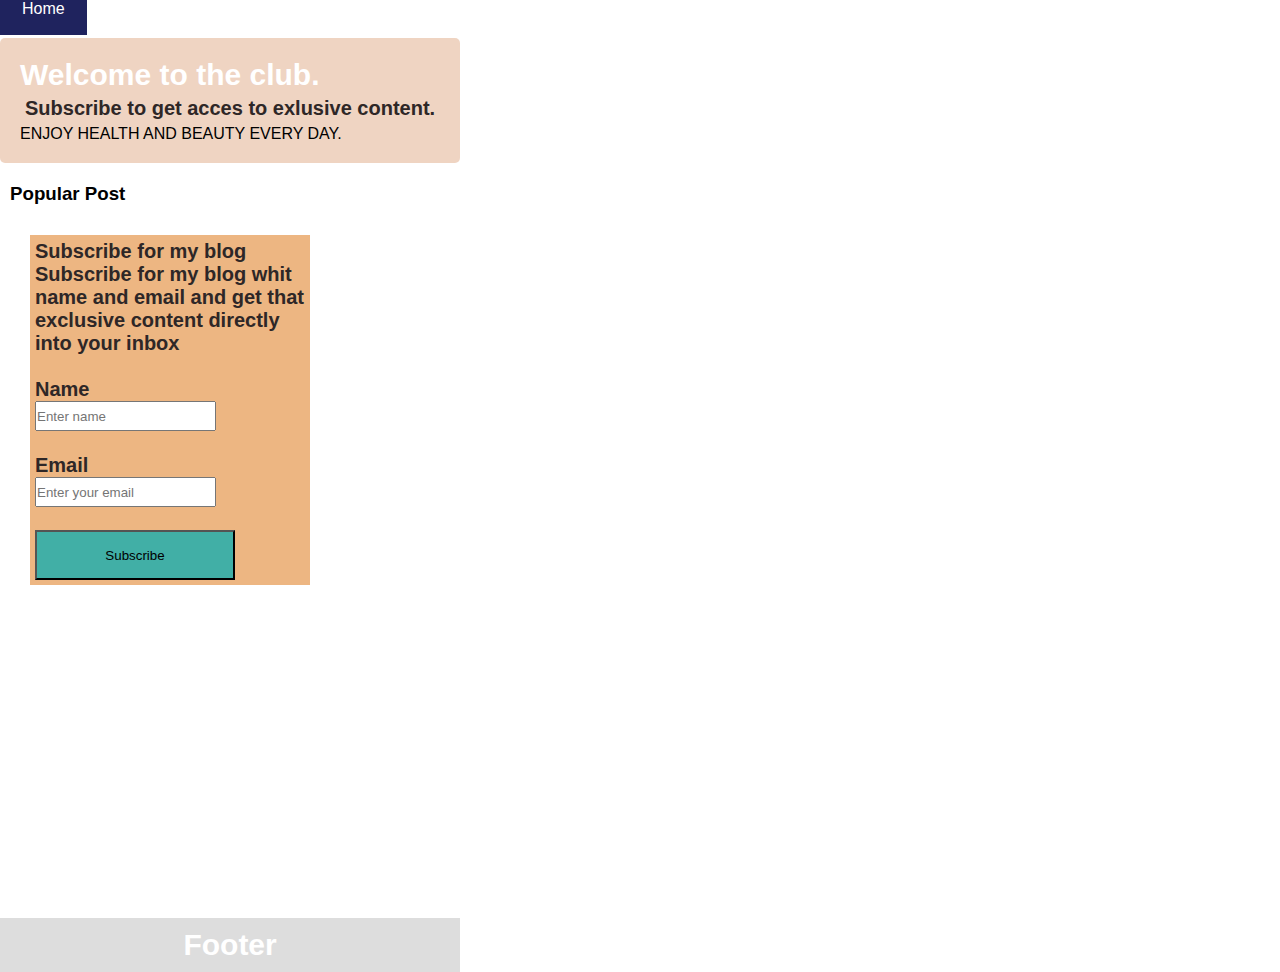
==== index.html @ 4c6a3685 "first comit" ====
<!DOCTYPE html>
<html lang="en">
<head>
  <meta charset="UTF-8">
  <meta http-equiv="X-UA-Compatible" content="IE=edge">
  <meta name="viewport" content="width=device-width, initial-scale=1.0">
  <link rel="stylesheet" href="style.css"><link>
  <title>Healthy Blog</title>
</head>
<body>


  <nav class="navbar">
    <a href="#">Home</a>
    <a href="#">About Me</a>
    <a href="#">Blog</a>
    <a href="#">Contact</a>
  </nav>
  <main>
  <header>
    <div class='header-box'>
     <h2>Welcome to the club.</h2>
      <h5>Subscribe to get acces to exlusive content.</h5>
        ENJOY HEALTH AND BEAUTY EVERY DAY.</p></div>
      </div>
  </header>
    <div class="card">
      <h3>Popular Post</h3>
      <div class="fakeimg">
        <form>
          <h5>Subscribe for my blog</p>
          <p>Subscribe for my blog whit name and email and get that exclusive content directly into your inbox</p>
          <br />
          <label for="input1">Name</label><br>
          <input required type="text" id="input1" placeholder="Enter name" />
          <br />
          <br />
          <label for="input2">Email</label><br>
          <input required type="email" id="input2" placeholder="Enter your email" />
          <br />
          <br />
          <button id='formbutton' type='submit'>Subscribe</button><br>
      </div><br>
      </div>
  </main>
      <div class="footer">
  <h2>Footer</h2>
</div>
  </body>
</html>
<!--<body>
   
      <div class='header-container'>
      <div class="navbar">
        <a href="#">Link</a>
        <a href="#">Link</a>
        <a href="#">Link</a>
        <a href="#">Link</a>
      </div>
  <figure>
   <img src="https://images.unsplash.com/photo-1502741224143-90386d7f8c82?ixlib=rb-1.2.1&ixid=MnwxMjA3fDB8MHxwaG90by1wYWdlfHx8fGVufDB8fHx8&auto=format&fit=crop&w=1169&q=80" alt="smutie">
  </figure>
    <div class='bottom-left'>
      <h1>Healthy blog</h1>
      <p>The best place for healthy life.</p>
    </div>
  </div>
 <div class='posts-box'>
  <div class='article-one-box'>
  <article>
    <h2>Four mistake we made whit diet plan</h2>
    <img src='https://images.pexels.com/photos/1580464/pexels-photo-1580464.jpeg?auto=compress&cs=tinysrgb&dpr=2&h=650&w=940' alt='girl in fruits and veg. background'></div>
    <p>Thinking about the problems that most people face when they want to lose weight motivates me to write this article, which will provide you with some of the most important guidelines to follow when following a certain diet plan, regardless of its type.Mistake number 1. Good choice, food quality, but too large portions. You have chosen to eat the healthiest foods such as vegetables, legumes and more. This all sounds great, but if you do not follow the portion norm despite your choice, it would not have an effect on weight loss, because healthy food can also be high in calories.</p>
      <button type='button'>Keep reading</button>
    </article>
  </div>
<article>
  <h2></h2>
  <div class='article-img'><img src='https://prioritycosmetics.files.wordpress.com/2021/12/cake-1093981-1.jpg?w=1024' alt='coconut cake'>
    <p>A few days until Christmas and I want to delight you with a Christmas sweet temptation but without sugar and without baking, easily and quickly and also useful. I like to prepare short and quick recipes that are not only very tasty but also useful for our health. Food is extremely important for how we look,if we are healthy and even how susceptible we are to disease.About a year ago I started my journey to a healthy lifestyle which was born from my desire to lead a more natural lifestyle. The first reason I started this blog was actually to be able to inspire others like me to change their lifestyle. I believe that when we  want something  and works for it, we achieves it. My journey in the world of nature began with my desire to produce my own cosmetics from scratch. Pure and real in which there is no intervention of modern chemical compounds. Thus was born the idea of own business.You can check all my products here After that, however, my interest did not stop there, but developed into something even more useful -healthy eating and lifestyle.</p>
    <button type='button'>Keep reading</button>
  </div>
  
  </article>

<article>
  <h2>Healthy cocoa candy</h2>
  <div class='article-img'><img src='https://prioritycosmetics.files.wordpress.com/2021/08/ec134d123c42999f469925192052fb87.0.jpg?w=1024'></div>
  <p>I love to eat dark chocolate, and this month I have the opportunity to celebrate 1 year since the creation of Priority cosmeticsI’m serving you a recipe for coconut dark chocolate that will amaze you how easy it is, you can spin it like this while preparing lunch 😍😀 and here’s a dessert.

    Cocoa is one of the richest natural sources of polyphenols and in this recipe we use natural cocoa. So much so that chocolate even surpasses acai berry, pomegranate, cranberries and cranberries in polyphenol content and antioxidant capacity.
    The tree that produces cocoa grows in tropical climates, and its seeds are finely ground and low in oil. Its beans are widely used and preferred, but in addition to them, cocoa peel and oil have been used since ancient times to treat various skin diseases, intestinal problems and various wounds.</p>
  <button type='button'>Keep reading</button>
</article>
</div>
<aside>
  <div class="card">
    <h3>Popular Post</h3>
    <div class="fakeimg">Image</div><br>
    <div class="fakeimg">Image</div><br>
    <div class="fakeimg">Image</div>
  </div>
  <div class="card">
    <h3>Follow Me</h3>
    <p>Some text..</p>
  </div>
<form>
  <p>Subscribe for my blog</p>
  <p>Subscribe for my blog whit name and email and get that exclusive content directly into your inbox</p>
  <br />
  <label for="input1">Name</label><br>
  <input required type="text" id="input1" placeholder="john smith" />
  <br />
  <br />
  <label for="input2">Email</label><br>
  <input required type="email" id="input2" placeholder="a@a.com" />
  <br />
  <br />
  <button id='formbutton' type='submit'>Send</button><br>
  </aside>
</main>
  <footer>

  </footer>
  </body>
</div>
</body>
</html>
---- style.css ----
* {
  box-sizing: border-box;
  margin: 0px;
  padding: 0px;
}

/* Style the body */
body {
  background-attachment: fixed;
  background-size: cover;
  background-repeat: no-repeat;
  background-image: url("https://images.unsplash.com/photo-1483918793747-5adbf82956c4?ixlib=rb-1.2.1&ixid=MnwxMjA3fDB8MHxzZWFyY2h8MjUwfHxoZWFsdGh5fGVufDB8fDB8fA%3D%3D&auto=format&fit=crop&w=500&q=60");
  margin: 0;
  display: inline-block;
  font-family: Arial, Helvetica, sans-serif;
}
body,
html {
  height: 80vh;
}
.card h2 {
  color: white;
  font-weight: bold;
  font-size: 2rem;
}

main {
  min-height: 100vh;
  margin-bottom: -20px;
}

/*header*/
/*navbar*/

main.navbar {
  background-color: rgb(65, 175, 166);
  display: flex;
  justify-content: center;
  padding-right: 40px;
  height: 60px;
}

/* Style the navigation bar links */
.navbar a {
  color: white;
  font-size: 16px;
  padding: 18px 22px;
  text-decoration: none;
  text-align: center;
  font-family: "Montserrat", sans-serif;
}

/* Change color on hover */
.navbar a:hover {
  background-color: rgb(31, 35, 94);
  color: rgb(255, 255, 255);
}
header div {
  border-radius: 5px;
  padding: 20px;
  margin: 20px auto;
  background-color: rgba(214, 147, 102, 0.4);
}
h2 {
  color: white;
  font-size: 30px;
}
h5 {
  color: rgb(46, 39, 39);
  font-size: 20px;
  margin: 5px;
}
.fakeimg img {
  width: 290px;
  height: auto;
  margin-right: 10px;
}

.bottom-left {
  position: absolute;
  bottom: 50px;
  left: 50px;
  padding: 20px;
  background-color: rgba(214, 147, 102, 0.4);
}

h1 {
  font-size: 60px;
  margin: 0px;
}
.title p {
  font-size: 20px;
  margin-top: 6px;
  margin-bottom: 0px;
  font-weight: 600;
}
/*posts*/
.first-img img {
  height: auto;
  width: auto;
  margin: 10px auto;
}
/*.leftcolumn {
  float: left;
  width: 75%;
  margin: 30px;
}

/* Right column 
.rightcolumn {
  float: left;
  width: 25%;
  padding-left: 20px;
}

/* Fake image */
.fakeimg {
  width: 300px;
  padding: 10px;
  margin: 20px 10px;
}

/* Add a card effect for articles */
.card {
  padding: 10px auto;
  margin: 10px 10px;
}
.first-img img {
  position: relative;
}
.first-img p {
  position: absolute;
}
form {
  display: flex;
  flex-direction: column;
  background-color: rgba(231, 159, 91, 0.76);
}
form input {
  height: 30px;
}
#formbutton {
  width: 200px;
  height: 50px;
  background-color: rgb(65, 175, 166);
}

/* Clear floats after the columns */

/* Footer */
.footer {
  padding: 10px;
  text-align: center;
  background: #ddd;
}

/* Responsive layout - when the screen is less than 800px wide, make the two columns stack on top of each other instead of next to each other */
@media screen and (max-width: 800px) {
  .leftcolumn,
  .rightcolumn {
    width: 100%;
    padding: 0;
  }
}
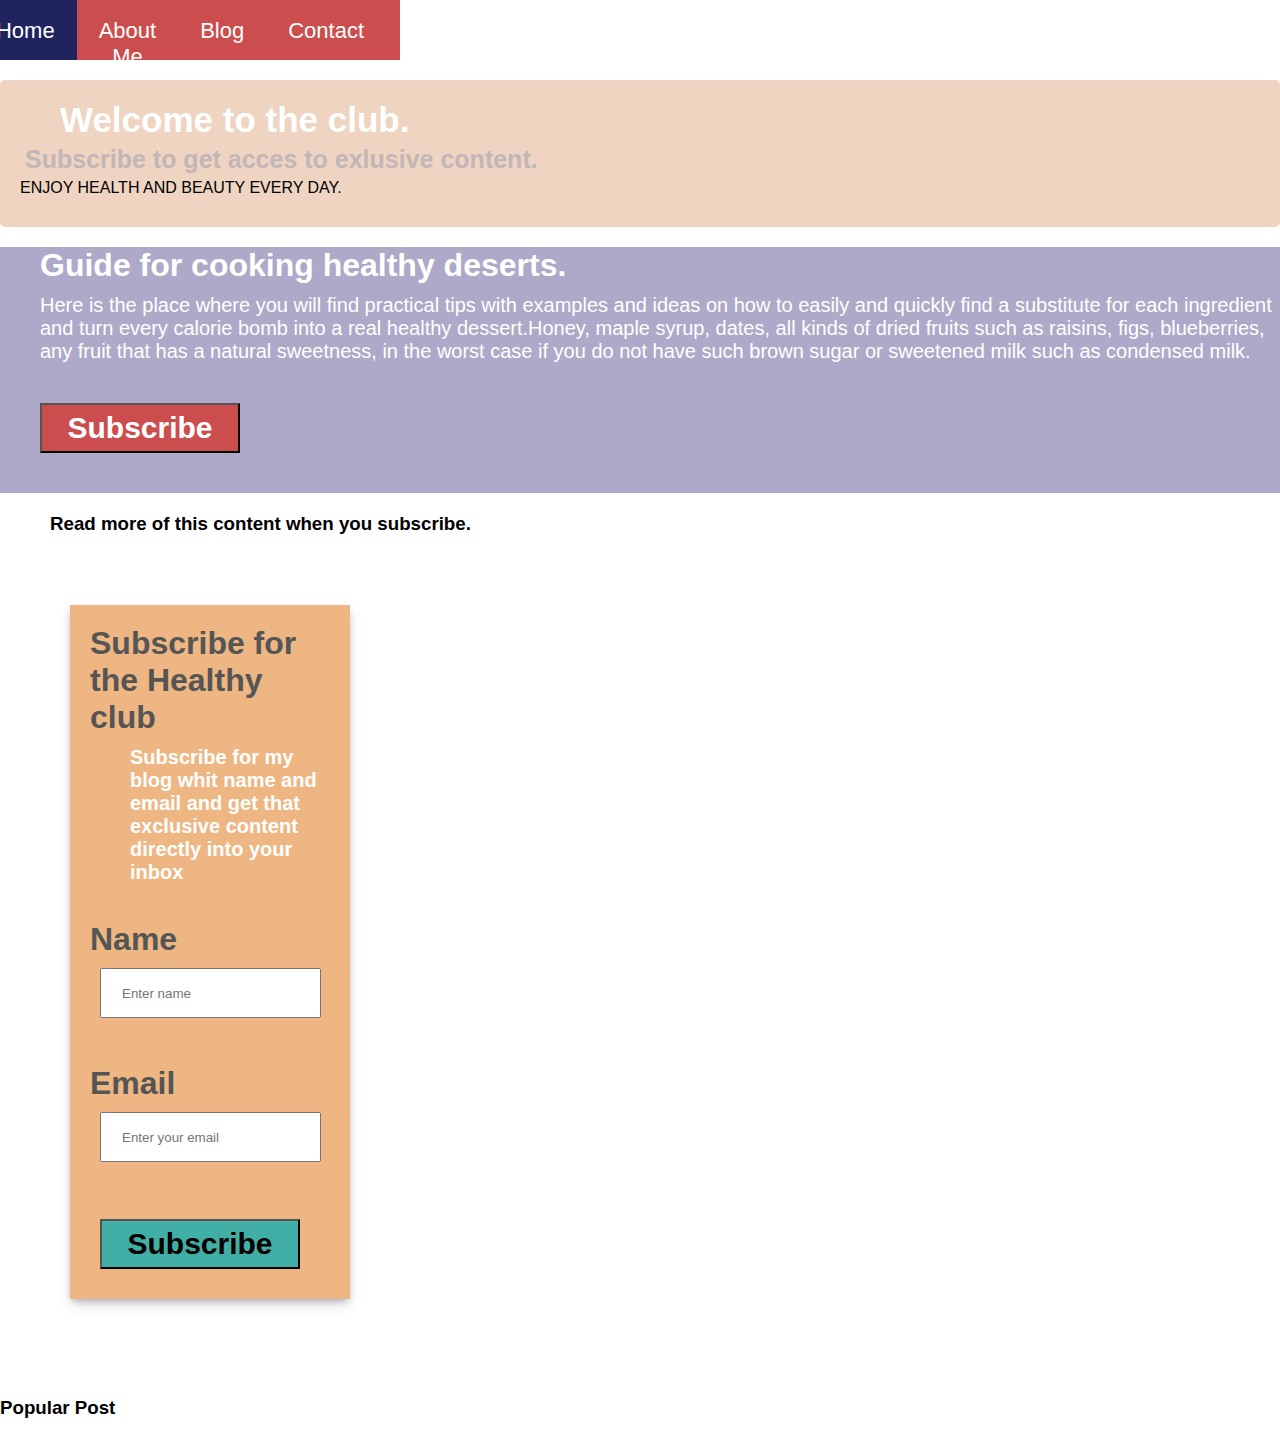
==== commit 52a61c3b: "first" ====
--- a/index.html
+++ b/index.html
@@ -16,7 +16,7 @@
     <a href="#">Blog</a>
     <a href="#">Contact</a>
   </nav>
-  <main>
+ 
   <header>
     <div class='header-box'>
      <h2>Welcome to the club.</h2>
@@ -24,11 +24,19 @@
         ENJOY HEALTH AND BEAUTY EVERY DAY.</p></div>
       </div>
   </header>
+  <main>
+  <div class='article-one-box'>
+    <article>
+      <h2>Guide for cooking healthy deserts.</h2>
+      <p>Here is the place where you will find practical tips with examples and ideas on how to easily and quickly find a substitute for each ingredient and turn every calorie bomb into a real healthy dessert.Honey, maple syrup, dates, all kinds of dried fruits such as raisins, figs, blueberries, any fruit that has a natural sweetness, in the worst case if you do not have such brown sugar or sweetened milk such as condensed milk.</p>
+        <button type='button'>Subscribe</button>
+      </article>
+    </div>
     <div class="card">
-      <h3>Popular Post</h3>
+      <h3>Read more  of this content when you subscribe.</h3>
       <div class="fakeimg">
         <form>
-          <h5>Subscribe for my blog</p>
+          <h5>Subscribe for the Healthy club</p>
           <p>Subscribe for my blog whit name and email and get that exclusive content directly into your inbox</p>
           <br />
           <label for="input1">Name</label><br>
@@ -42,87 +50,16 @@
           <button id='formbutton' type='submit'>Subscribe</button><br>
       </div><br>
       </div>
-  </main>
-      <div class="footer">
-  <h2>Footer</h2>
-</div>
+    
+        <div class="rightcolumn">
+          <h3>Popular Post</h3>
+          <div></div><br>
+          <div></div><br>
+          <div></div>
+        </div>
+      </main>
+      <p2> </p>
+  
+    
   </body>
 </html>
-<!--<body>
-   
-      <div class='header-container'>
-      <div class="navbar">
-        <a href="#">Link</a>
-        <a href="#">Link</a>
-        <a href="#">Link</a>
-        <a href="#">Link</a>
-      </div>
-  <figure>
-   <img src="https://images.unsplash.com/photo-1502741224143-90386d7f8c82?ixlib=rb-1.2.1&ixid=MnwxMjA3fDB8MHxwaG90by1wYWdlfHx8fGVufDB8fHx8&auto=format&fit=crop&w=1169&q=80" alt="smutie">
-  </figure>
-    <div class='bottom-left'>
-      <h1>Healthy blog</h1>
-      <p>The best place for healthy life.</p>
-    </div>
-  </div>
- <div class='posts-box'>
-  <div class='article-one-box'>
-  <article>
-    <h2>Four mistake we made whit diet plan</h2>
-    <img src='https://images.pexels.com/photos/1580464/pexels-photo-1580464.jpeg?auto=compress&cs=tinysrgb&dpr=2&h=650&w=940' alt='girl in fruits and veg. background'></div>
-    <p>Thinking about the problems that most people face when they want to lose weight motivates me to write this article, which will provide you with some of the most important guidelines to follow when following a certain diet plan, regardless of its type.Mistake number 1. Good choice, food quality, but too large portions. You have chosen to eat the healthiest foods such as vegetables, legumes and more. This all sounds great, but if you do not follow the portion norm despite your choice, it would not have an effect on weight loss, because healthy food can also be high in calories.</p>
-      <button type='button'>Keep reading</button>
-    </article>
-  </div>
-<article>
-  <h2></h2>
-  <div class='article-img'><img src='https://prioritycosmetics.files.wordpress.com/2021/12/cake-1093981-1.jpg?w=1024' alt='coconut cake'>
-    <p>A few days until Christmas and I want to delight you with a Christmas sweet temptation but without sugar and without baking, easily and quickly and also useful. I like to prepare short and quick recipes that are not only very tasty but also useful for our health. Food is extremely important for how we look,if we are healthy and even how susceptible we are to disease.About a year ago I started my journey to a healthy lifestyle which was born from my desire to lead a more natural lifestyle. The first reason I started this blog was actually to be able to inspire others like me to change their lifestyle. I believe that when we  want something  and works for it, we achieves it. My journey in the world of nature began with my desire to produce my own cosmetics from scratch. Pure and real in which there is no intervention of modern chemical compounds. Thus was born the idea of own business.You can check all my products here After that, however, my interest did not stop there, but developed into something even more useful -healthy eating and lifestyle.</p>
-    <button type='button'>Keep reading</button>
-  </div>
-  
-  </article>
-
-<article>
-  <h2>Healthy cocoa candy</h2>
-  <div class='article-img'><img src='https://prioritycosmetics.files.wordpress.com/2021/08/ec134d123c42999f469925192052fb87.0.jpg?w=1024'></div>
-  <p>I love to eat dark chocolate, and this month I have the opportunity to celebrate 1 year since the creation of Priority cosmeticsI’m serving you a recipe for coconut dark chocolate that will amaze you how easy it is, you can spin it like this while preparing lunch 😍😀 and here’s a dessert.
-
-    Cocoa is one of the richest natural sources of polyphenols and in this recipe we use natural cocoa. So much so that chocolate even surpasses acai berry, pomegranate, cranberries and cranberries in polyphenol content and antioxidant capacity.
-    The tree that produces cocoa grows in tropical climates, and its seeds are finely ground and low in oil. Its beans are widely used and preferred, but in addition to them, cocoa peel and oil have been used since ancient times to treat various skin diseases, intestinal problems and various wounds.</p>
-  <button type='button'>Keep reading</button>
-</article>
-</div>
-<aside>
-  <div class="card">
-    <h3>Popular Post</h3>
-    <div class="fakeimg">Image</div><br>
-    <div class="fakeimg">Image</div><br>
-    <div class="fakeimg">Image</div>
-  </div>
-  <div class="card">
-    <h3>Follow Me</h3>
-    <p>Some text..</p>
-  </div>
-<form>
-  <p>Subscribe for my blog</p>
-  <p>Subscribe for my blog whit name and email and get that exclusive content directly into your inbox</p>
-  <br />
-  <label for="input1">Name</label><br>
-  <input required type="text" id="input1" placeholder="john smith" />
-  <br />
-  <br />
-  <label for="input2">Email</label><br>
-  <input required type="email" id="input2" placeholder="a@a.com" />
-  <br />
-  <br />
-  <button id='formbutton' type='submit'>Send</button><br>
-  </aside>
-</main>
-  <footer>
-
-  </footer>
-  </body>
-</div>
-</body>
-</html>--- a/style.css
+++ b/style.css
@@ -9,7 +9,7 @@
   background-attachment: fixed;
   background-size: cover;
   background-repeat: no-repeat;
-  background-image: url("https://images.unsplash.com/photo-1483918793747-5adbf82956c4?ixlib=rb-1.2.1&ixid=MnwxMjA3fDB8MHxzZWFyY2h8MjUwfHxoZWFsdGh5fGVufDB8fDB8fA%3D%3D&auto=format&fit=crop&w=500&q=60");
+  background-image: url("https://images.unsplash.com/photo-1547714695-bed5d1fef848?ixlib=rb-1.2.1&ixid=MnwxMjA3fDB8MHxzZWFyY2h8ODd8fGhlYWx0aHklMjBmb29kfGVufDB8fDB8fA%3D%3D&auto=format&fit=crop&w=500&q=60");
   margin: 0;
   display: inline-block;
   font-family: Arial, Helvetica, sans-serif;
@@ -18,7 +18,7 @@
 html {
   height: 80vh;
 }
-.card h2 {
+.article-one-box h2 {
   color: white;
   font-weight: bold;
   font-size: 2rem;
@@ -32,18 +32,19 @@
 /*header*/
 /*navbar*/
 
-main.navbar {
-  background-color: rgb(65, 175, 166);
+.navbar {
+  background-color: rgb(204, 77, 77);
   display: flex;
   justify-content: center;
   padding-right: 40px;
   height: 60px;
+  width: 400px;
 }
 
 /* Style the navigation bar links */
 .navbar a {
   color: white;
-  font-size: 16px;
+  font-size: 22px;
   padding: 18px 22px;
   text-decoration: none;
   text-align: center;
@@ -63,17 +64,65 @@
 }
 h2 {
   color: white;
+  font-size: 35px;
+  margin-left: 40px;
+}
+.header-box h5 {
+  color: rgb(194, 182, 182);
+  font-size: 25px;
+  margin: 5px;
+  font-weight: bold;
+}
+.header-box p {
+  font-weight: bold;
+  font-size: large;
+  color: rgb(13, 13, 43);
+  margin-left: 40px;
+}
+.article-one-box button {
+  width: 200px;
+  height: 50px;
+  background-color: rgb(204, 77, 77);
+  margin: 40px;
   font-size: 30px;
-}
-h5 {
-  color: rgb(46, 39, 39);
-  font-size: 20px;
-  margin: 5px;
-}
-.fakeimg img {
-  width: 290px;
+  font-weight: bold;
+  color: white;
+}
+.article-one-box button:hover {
+  background-color: #555;
+  color: white;
+  font-weight: bold;
+  transform: scale(1.1);
+  font-size: 20px;
+}
+.article-one-box {
+  background-color: rgba(32, 19, 105, 0.363);
+}
+.fakeimg h5 {
+  font-weight: bold;
+  color: #555;
+  font-size: 2rem;
+  margin: 20px;
+}
+.card h3 {
+  margin-left: 40px;
+  margin-top: 20px;
+}
+p {
+  font-size: 20px;
+  color: white;
+  margin-left: 40px;
+  margin-top: 10px;
+}
+.article-one-box img {
+  align-items: center;
+  width: 90%;
   height: auto;
-  margin-right: 10px;
+  margin: 20px;
+  padding: 40px;
+}
+.fake-img p {
+  font-size: 20px;
 }
 
 .bottom-left {
@@ -132,19 +181,34 @@
   position: absolute;
 }
 form {
+  box-shadow: rgba(50, 50, 93, 0.25) 0px 6px 12px -2px,
+    rgba(0, 0, 0, 0.3) 0px 3px 7px -3px;
+  margin: 40px;
+  height: 50%;
+  width: 100%;
   display: flex;
   flex-direction: column;
   background-color: rgba(231, 159, 91, 0.76);
 }
 form input {
-  height: 30px;
+  width: 200px;
+  height: 50px;
+  width: auto;
+  padding: 20px;
+  margin: 10px;
 }
 #formbutton {
   width: 200px;
   height: 50px;
   background-color: rgb(65, 175, 166);
-}
-
+  margin: 10px;
+  font-size: 30px;
+  font-weight: bold;
+}
+.rightcolumn {
+  display: flex;
+  flex-direction: column;
+}
 /* Clear floats after the columns */
 
 /* Footer */
@@ -161,4 +225,11 @@
     width: 100%;
     padding: 0;
   }
-}
+  .Desktop {
+    display: contents;
+  }
+  .rightcolumn {
+    display: flex;
+    flex-direction: row;
+  }
+}
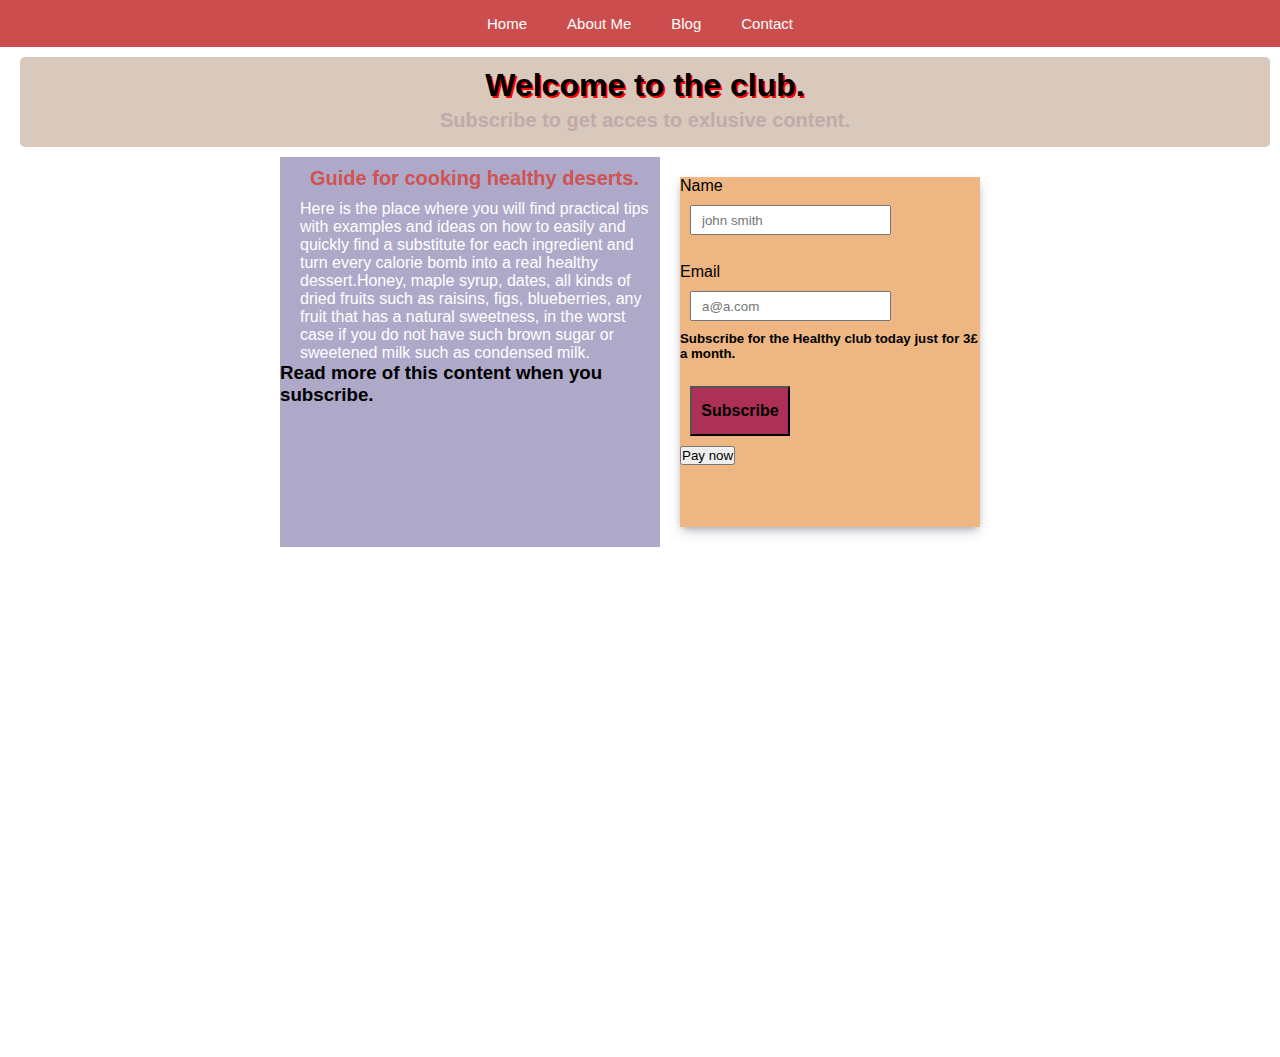
==== commit a30e7bd1: "styling finished" ====
--- a/index.html
+++ b/index.html
@@ -8,55 +8,54 @@
   <title>Healthy Blog</title>
 </head>
 <body>
-
-
+  <script src='project.js'>
+    
+  </script>
+  <header>
   <nav class="navbar">
     <a href="#">Home</a>
     <a href="#">About Me</a>
     <a href="#">Blog</a>
     <a href="#">Contact</a>
   </nav>
+</header>
  
-  <header>
     <div class='header-box'>
      <h2>Welcome to the club.</h2>
       <h5>Subscribe to get acces to exlusive content.</h5>
-        ENJOY HEALTH AND BEAUTY EVERY DAY.</p></div>
+     
       </div>
-  </header>
+  
   <main>
+    <div class='box'>
   <div class='article-one-box'>
     <article>
       <h2>Guide for cooking healthy deserts.</h2>
       <p>Here is the place where you will find practical tips with examples and ideas on how to easily and quickly find a substitute for each ingredient and turn every calorie bomb into a real healthy dessert.Honey, maple syrup, dates, all kinds of dried fruits such as raisins, figs, blueberries, any fruit that has a natural sweetness, in the worst case if you do not have such brown sugar or sweetened milk such as condensed milk.</p>
-        <button type='button'>Subscribe</button>
+      <h3>Read more  of this content when you subscribe.</h3>
+      </div>
+
+     
+        <form>
+          <div>
+      <label for="input1">Name</label><br>
+        <input required type="text" id="input1" placeholder="john smith" />
+        <br />
+        <br />
+        <div><label for="input2">Email</label><br>
+        <input required type="email" id="input2" placeholder="a@a.com" />
+        <h5>Subscribe for the Healthy club today just for 3£ a month.</p>
+        <br />
+        <button id='subscribe' type='button'>Subscribe</button>
+        <h3></h3>
+        <button id='Pay' type='button'>Pay now</button>
       </article>
     </div>
-    <div class="card">
-      <h3>Read more  of this content when you subscribe.</h3>
-      <div class="fakeimg">
-        <form>
-          <h5>Subscribe for the Healthy club</p>
-          <p>Subscribe for my blog whit name and email and get that exclusive content directly into your inbox</p>
-          <br />
-          <label for="input1">Name</label><br>
-          <input required type="text" id="input1" placeholder="Enter name" />
-          <br />
-          <br />
-          <label for="input2">Email</label><br>
-          <input required type="email" id="input2" placeholder="Enter your email" />
-          <br />
-          <br />
-          <button id='formbutton' type='submit'>Subscribe</button><br>
-      </div><br>
-      </div>
-    
-        <div class="rightcolumn">
-          <h3>Popular Post</h3>
-          <div></div><br>
-          <div></div><br>
-          <div></div>
-        </div>
+  </form>
+      <br />
+       </div>
+  
+    </div>
       </main>
       <p2> </p>
   
--- a/style.css
+++ b/style.css
@@ -9,17 +9,19 @@
   background-attachment: fixed;
   background-size: cover;
   background-repeat: no-repeat;
+
   background-image: url("https://images.unsplash.com/photo-1547714695-bed5d1fef848?ixlib=rb-1.2.1&ixid=MnwxMjA3fDB8MHxzZWFyY2h8ODd8fGhlYWx0aHklMjBmb29kfGVufDB8fDB8fA%3D%3D&auto=format&fit=crop&w=500&q=60");
   margin: 0;
   display: inline-block;
   font-family: Arial, Helvetica, sans-serif;
+  height: 50%;
 }
 body,
 html {
   height: 80vh;
 }
 .article-one-box h2 {
-  color: white;
+  color: rgb(207, 83, 83);
   font-weight: bold;
   font-size: 2rem;
 }
@@ -36,18 +38,15 @@
   background-color: rgb(204, 77, 77);
   display: flex;
   justify-content: center;
-  padding-right: 40px;
-  height: 60px;
-  width: 400px;
 }
 
 /* Style the navigation bar links */
 .navbar a {
   color: white;
-  font-size: 22px;
-  padding: 18px 22px;
+  font-size: 15px;
+  padding: 15px 20px;
   text-decoration: none;
-  text-align: center;
+  text-align: left;
   font-family: "Montserrat", sans-serif;
 }
 
@@ -56,99 +55,48 @@
   background-color: rgb(31, 35, 94);
   color: rgb(255, 255, 255);
 }
-header div {
+.header-box {
   border-radius: 5px;
-  padding: 20px;
-  margin: 20px auto;
-  background-color: rgba(214, 147, 102, 0.4);
+  padding: 10px;
+  margin: 10px;
+  margin-left: 20px;
+  background-color: rgba(161, 117, 87, 0.4);
 }
-h2 {
-  color: white;
-  font-size: 35px;
-  margin-left: 40px;
+.header-box h2 {
+  font-size: 2rem;
+  text-align: center;
+  text-shadow: 2px 2px #ff0000;
 }
 .header-box h5 {
-  color: rgb(194, 182, 182);
-  font-size: 25px;
+  color: rgb(194, 170, 170);
+  font-size: 20px;
   margin: 5px;
   font-weight: bold;
+  text-align: center;
 }
 .header-box p {
   font-weight: bold;
   font-size: large;
   color: rgb(13, 13, 43);
-  margin-left: 40px;
 }
-.article-one-box button {
-  width: 200px;
-  height: 50px;
-  background-color: rgb(204, 77, 77);
-  margin: 40px;
-  font-size: 30px;
-  font-weight: bold;
+.article-one-box h2 {
+  font-size: 20px;
+  margin-left: 20px;
+
+  padding: 10px;
+}
+.article-one-box p {
+  font-size: 16px;
   color: white;
-}
-.article-one-box button:hover {
-  background-color: #555;
-  color: white;
-  font-weight: bold;
-  transform: scale(1.1);
-  font-size: 20px;
+  margin-left: 20px;
 }
 .article-one-box {
+  height: fit-content;
+  height: auto;
+  width: 380px;
   background-color: rgba(32, 19, 105, 0.363);
 }
-.fakeimg h5 {
-  font-weight: bold;
-  color: #555;
-  font-size: 2rem;
-  margin: 20px;
-}
-.card h3 {
-  margin-left: 40px;
-  margin-top: 20px;
-}
-p {
-  font-size: 20px;
-  color: white;
-  margin-left: 40px;
-  margin-top: 10px;
-}
-.article-one-box img {
-  align-items: center;
-  width: 90%;
-  height: auto;
-  margin: 20px;
-  padding: 40px;
-}
-.fake-img p {
-  font-size: 20px;
-}
 
-.bottom-left {
-  position: absolute;
-  bottom: 50px;
-  left: 50px;
-  padding: 20px;
-  background-color: rgba(214, 147, 102, 0.4);
-}
-
-h1 {
-  font-size: 60px;
-  margin: 0px;
-}
-.title p {
-  font-size: 20px;
-  margin-top: 6px;
-  margin-bottom: 0px;
-  font-weight: 600;
-}
-/*posts*/
-.first-img img {
-  height: auto;
-  width: auto;
-  margin: 10px auto;
-}
 /*.leftcolumn {
   float: left;
   width: 75%;
@@ -162,53 +110,51 @@
   padding-left: 20px;
 }
 
-/* Fake image */
-.fakeimg {
-  width: 300px;
-  padding: 10px;
-  margin: 20px 10px;
-}
+
 
 /* Add a card effect for articles */
-.card {
-  padding: 10px auto;
-  margin: 10px 10px;
-}
-.first-img img {
-  position: relative;
-}
-.first-img p {
-  position: absolute;
-}
+
 form {
   box-shadow: rgba(50, 50, 93, 0.25) 0px 6px 12px -2px,
     rgba(0, 0, 0, 0.3) 0px 3px 7px -3px;
-  margin: 40px;
-  height: 50%;
-  width: 100%;
+  margin: 20px;
+  height: 350px;
+  width: 300px;
+  display: flex;
+  flex-direction: row;
+  background-color: rgba(231, 159, 91, 0.76);
+}
+#input1,
+#input2 {
+  width: 80px;
+  height: 30px;
+  width: auto;
+  padding: 10px;
+  margin: 10px;
+}
+.box {
   display: flex;
   flex-direction: column;
-  background-color: rgba(231, 159, 91, 0.76);
+  flex-wrap: wrap;
+  justify-content: center;
 }
-form input {
-  width: 200px;
+#subscribe {
+  width: 100px;
   height: 50px;
-  width: auto;
-  padding: 20px;
+  background-color: rgb(173, 48, 86);
   margin: 10px;
-}
-#formbutton {
-  width: 200px;
-  height: 50px;
-  background-color: rgb(65, 175, 166);
-  margin: 10px;
-  font-size: 30px;
+  font-size: 16px;
   font-weight: bold;
 }
-.rightcolumn {
-  display: flex;
-  flex-direction: column;
+#pay {
+  width: 100px;
+  height: 50px;
+  background-color: rgb(92, 59, 69);
+  margin: 10px;
+  font-size: 16px;
+  font-weight: bold;
 }
+
 /* Clear floats after the columns */
 
 /* Footer */
@@ -217,18 +163,33 @@
   text-align: center;
   background: #ddd;
 }
+body.Desktop-nav {
+  display: none;
+}
 
 /* Responsive layout - when the screen is less than 800px wide, make the two columns stack on top of each other instead of next to each other */
-@media screen and (max-width: 800px) {
-  .leftcolumn,
-  .rightcolumn {
-    width: 100%;
-    padding: 0;
+@media screen and (min-width: 768px) {
+  body.Mobile-nav {
+    display: none;
   }
-  .Desktop {
-    display: contents;
+  .navbar {
+    display: flex;
+    width: 100vw;
   }
-  .rightcolumn {
+  .box {
+    display: flex;
+    flex-direction: row;
+    flex-wrap: wrap;
+  }
+  main.article-one-box {
+    margin-right: 100px;
+  }
+}
+@media screen and(min-width: 900px) {
+  body img {
+    height: 100%;
+  }
+  .box {
     display: flex;
     flex-direction: row;
   }
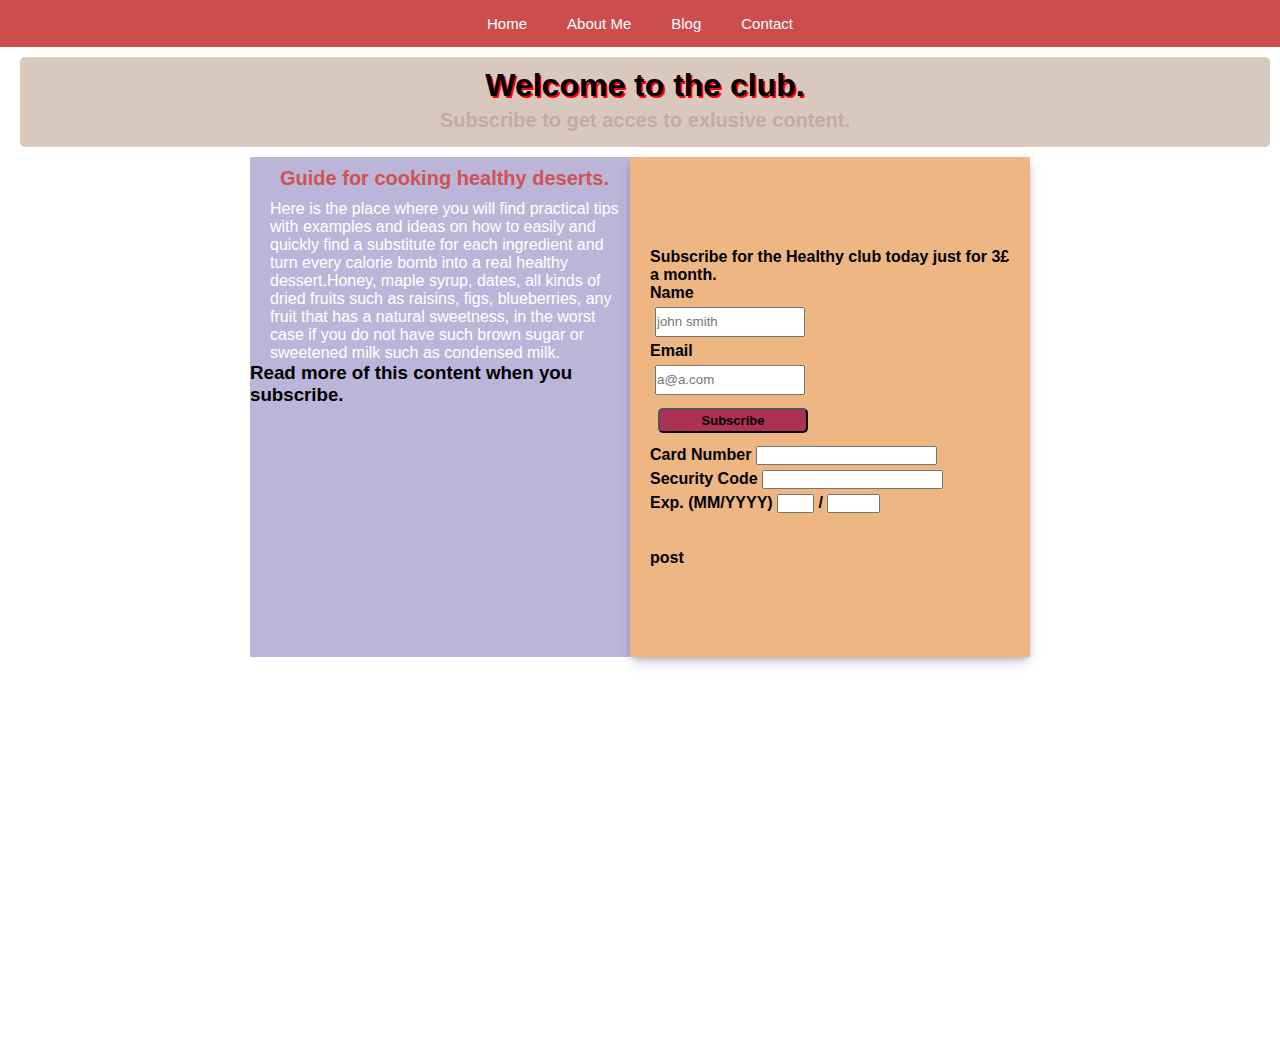
==== commit 3d1ef9f5: "checkout integration finished" ====
--- a/index.html
+++ b/index.html
@@ -36,19 +36,64 @@
       </div>
 
      
-        <form>
-          <div>
-      <label for="input1">Name</label><br>
-        <input required type="text" id="input1" placeholder="john smith" />
+        <form name='myform'>
+    <div>
+      <h5>Subscribe for the Healthy club today just for 3£ a month.</p>  
+        <label for="input1">Name</label><br>
+        <input type="text" id="input1" name='fname' placeholder="john smith" />
+        <br>
+        <label for="input2">Email</label><br>
+        <input type="email" id="input2"name='e-mail' placeholder="a@a.com" />
+        <br>
+      
+          <button type='button' onclick='validateForm()'>Subscribe</button>
+       
+        
         <br />
-        <br />
-        <div><label for="input2">Email</label><br>
-        <input required type="email" id="input2" placeholder="a@a.com" />
-        <h5>Subscribe for the Healthy club today just for 3£ a month.</p>
-        <br />
-        <button id='subscribe' type='button'>Subscribe</button>
-        <h3></h3>
-        <button id='Pay' type='button'>Pay now</button>
+        <div>
+          <label for="creditCard">Card Number</label>
+          <input type="text" name="creditCard" id="creditCard">
+        </div>
+       
+        <div>
+          <label for="cvv">Security Code</label>
+          <input type="text" name="cvv" id="cvv">
+        </div>
+        
+        <div>
+          <label for="Expiration">Exp. (MM/YYYY)</label>
+            <input type="text" name="exp-month" id="exp-month" size="2">
+            <span> / </span>
+            <input type="text" name="exp-year" id="exp-year" size="4">
+        </div>
+        <br>
+        <br>
+        
+      
+        <div id="paypal-button-container-P-66655252W38647500MITI6FQ"></div>
+        <script src="https://www.paypal.com/sdk/js?client-id=AQVkpnAlrdRXSR5Y3KdUMBmwk_Uocy6hBgBaQK8CE39AgMM5HiqEVkxLMRNxg7uhz_U-KE8Ov7t-YTqm&vault=true&intent=subscription" data-sdk-integration-source="button-factory"></script>
+        <script>
+          paypal.Buttons({
+              style: {
+                  shape: 'pill',
+                  color: 'black',
+                  layout: 'vertical',
+                  label: 'subscribe'
+              },
+              createSubscription: function(data, actions) {
+                return actions.subscription.create({
+                  /* Creates the subscription */
+                  plan_id: 'P-66655252W38647500MITI6FQ'
+                });
+              },
+              onApprove: function(data, actions) {
+                alert(data.subscriptionID); // You can add optional success message for the subscriber here
+              }
+          }).render('#paypal-button-container-P-66655252W38647500MITI6FQ'); // Renders the PayPal button
+        </script>
+        <div class='hiden'>
+          <p>post</p>
+        </div>
       </article>
     </div>
   </form>
--- a/style.css
+++ b/style.css
@@ -77,7 +77,7 @@
 .header-box p {
   font-weight: bold;
   font-size: large;
-  color: rgb(13, 13, 43);
+  color: rgb(235, 235, 241);
 }
 .article-one-box h2 {
   font-size: 20px;
@@ -94,7 +94,7 @@
   height: fit-content;
   height: auto;
   width: 380px;
-  background-color: rgba(32, 19, 105, 0.363);
+  background-color: rgba(68, 54, 151, 0.363);
 }
 
 /*.leftcolumn {
@@ -117,20 +117,25 @@
 form {
   box-shadow: rgba(50, 50, 93, 0.25) 0px 6px 12px -2px,
     rgba(0, 0, 0, 0.3) 0px 3px 7px -3px;
-  margin: 20px;
-  height: 350px;
-  width: 300px;
+
+  height: 500px;
+  width: 400px;
   display: flex;
   flex-direction: row;
+  justify-content: center;
+  align-items: center;
   background-color: rgba(231, 159, 91, 0.76);
+}
+form h5 {
+  font-size: 16px;
+  margin: 20px;
 }
 #input1,
 #input2 {
-  width: 80px;
+  width: 150px;
   height: 30px;
-  width: auto;
-  padding: 10px;
-  margin: 10px;
+
+  margin: 5px;
 }
 .box {
   display: flex;
@@ -138,21 +143,14 @@
   flex-wrap: wrap;
   justify-content: center;
 }
-#subscribe {
-  width: 100px;
-  height: 50px;
+button {
+  width: 150px;
+  height: 25px;
   background-color: rgb(173, 48, 86);
-  margin: 10px;
-  font-size: 16px;
-  font-weight: bold;
-}
-#pay {
-  width: 100px;
-  height: 50px;
-  background-color: rgb(92, 59, 69);
-  margin: 10px;
-  font-size: 16px;
-  font-weight: bold;
+  margin: 8px;
+  font-size: 13px;
+  font-weight: bold;
+  border-radius: 5px;
 }
 
 /* Clear floats after the columns */
@@ -166,6 +164,12 @@
 body.Desktop-nav {
   display: none;
 }
+#creditCard,
+#cvv,
+#exp-month,
+#exp-year {
+  margin-top: 5px;
+}
 
 /* Responsive layout - when the screen is less than 800px wide, make the two columns stack on top of each other instead of next to each other */
 @media screen and (min-width: 768px) {
@@ -184,6 +188,9 @@
   main.article-one-box {
     margin-right: 100px;
   }
+  .Buttons {
+    margin-left: 20px;
+  }
 }
 @media screen and(min-width: 900px) {
   body img {
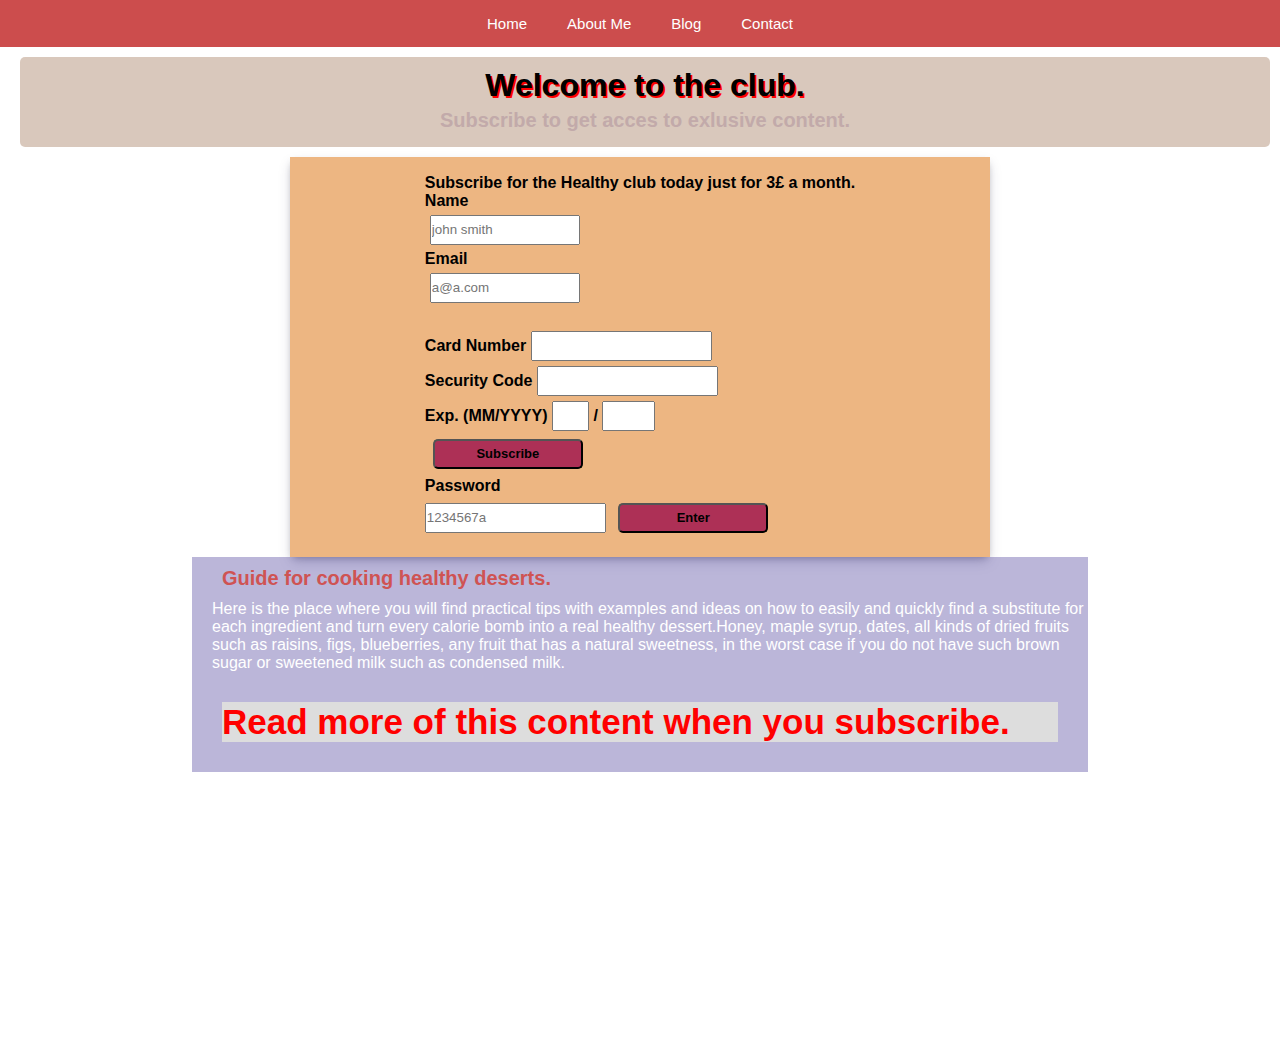
==== commit 8fd748a1: "Java Script code" ====
--- a/index.html
+++ b/index.html
@@ -33,7 +33,12 @@
       <h2>Guide for cooking healthy deserts.</h2>
       <p>Here is the place where you will find practical tips with examples and ideas on how to easily and quickly find a substitute for each ingredient and turn every calorie bomb into a real healthy dessert.Honey, maple syrup, dates, all kinds of dried fruits such as raisins, figs, blueberries, any fruit that has a natural sweetness, in the worst case if you do not have such brown sugar or sweetened milk such as condensed milk.</p>
       <h3>Read more  of this content when you subscribe.</h3>
+      <div id='hiden'>
+        
       </div>
+      <div id='post'></div>
+    </div>
+
 
      
         <form name='myform'>
@@ -45,10 +50,6 @@
         <label for="input2">Email</label><br>
         <input type="email" id="input2"name='e-mail' placeholder="a@a.com" />
         <br>
-      
-          <button type='button' onclick='validateForm()'>Subscribe</button>
-       
-        
         <br />
         <div>
           <label for="creditCard">Card Number</label>
@@ -65,44 +66,22 @@
             <input type="text" name="exp-month" id="exp-month" size="2">
             <span> / </span>
             <input type="text" name="exp-year" id="exp-year" size="4">
-        </div>
-        <br>
-        <br>
+            <br>
+          <button type='button' onclick='validateForm()'>Subscribe</button>
+          <br>
         
-      
-        <div id="paypal-button-container-P-66655252W38647500MITI6FQ"></div>
-        <script src="https://www.paypal.com/sdk/js?client-id=AQVkpnAlrdRXSR5Y3KdUMBmwk_Uocy6hBgBaQK8CE39AgMM5HiqEVkxLMRNxg7uhz_U-KE8Ov7t-YTqm&vault=true&intent=subscription" data-sdk-integration-source="button-factory"></script>
-        <script>
-          paypal.Buttons({
-              style: {
-                  shape: 'pill',
-                  color: 'black',
-                  layout: 'vertical',
-                  label: 'subscribe'
-              },
-              createSubscription: function(data, actions) {
-                return actions.subscription.create({
-                  /* Creates the subscription */
-                  plan_id: 'P-66655252W38647500MITI6FQ'
-                });
-              },
-              onApprove: function(data, actions) {
-                alert(data.subscriptionID); // You can add optional success message for the subscriber here
-              }
-          }).render('#paypal-button-container-P-66655252W38647500MITI6FQ'); // Renders the PayPal button
-        </script>
-        <div class='hiden'>
-          <p>post</p>
-        </div>
-      </article>
+        
+            <label for="input3">Password</label><br>
+            <input type="text" id="input3"name='pass' placeholder="1234567a" />
+            <button id='enter' type='button' onclick='funcValidateConfirm()'>Enter</button>
+            <br>
+          </div>
+        </form>
+       
+    
     </div>
-  </form>
-      <br />
-       </div>
-  
-    </div>
-      </main>
-      <p2> </p>
+ 
+   
   
     
   </body>
--- a/style.css
+++ b/style.css
@@ -91,10 +91,18 @@
   margin-left: 20px;
 }
 .article-one-box {
+  display: block;
   height: fit-content;
   height: auto;
-  width: 380px;
+
+  width: 70vw;
   background-color: rgba(68, 54, 151, 0.363);
+}
+h3 {
+  font-size: 35px;
+  color: red;
+  background-color: #ddd;
+  margin: 30px;
 }
 
 /*.leftcolumn {
@@ -118,10 +126,10 @@
   box-shadow: rgba(50, 50, 93, 0.25) 0px 6px 12px -2px,
     rgba(0, 0, 0, 0.3) 0px 3px 7px -3px;
 
-  height: 500px;
-  width: 400px;
+  height: 400px;
+  width: 700px;
   display: flex;
-  flex-direction: row;
+  flex-direction: column;
   justify-content: center;
   align-items: center;
   background-color: rgba(231, 159, 91, 0.76);
@@ -145,7 +153,7 @@
 }
 button {
   width: 150px;
-  height: 25px;
+  height: 30px;
   background-color: rgb(173, 48, 86);
   margin: 8px;
   font-size: 13px;
@@ -167,8 +175,14 @@
 #creditCard,
 #cvv,
 #exp-month,
-#exp-year {
+#exp-year,
+#input3 {
   margin-top: 5px;
+  height: 30px;
+}
+form #login {
+  height: 200px;
+  width: 100px;
 }
 
 /* Responsive layout - when the screen is less than 800px wide, make the two columns stack on top of each other instead of next to each other */
@@ -182,14 +196,22 @@
   }
   .box {
     display: flex;
-    flex-direction: row;
-    flex-wrap: wrap;
+    flex-direction: column-reverse;
+    align-items: center;
   }
   main.article-one-box {
     margin-right: 100px;
   }
   .Buttons {
     margin-left: 20px;
+  }
+  #hiden {
+    display: block;
+  }
+  #hiden img {
+    width: 400px;
+    height: 300px;
+    margin: 20px;
   }
 }
 @media screen and(min-width: 900px) {
@@ -200,4 +222,10 @@
     display: flex;
     flex-direction: row;
   }
-}
+  .box {
+    display: flex;
+    flex-direction: row;
+    width: 200px;
+    height: 300px;
+  }
+}
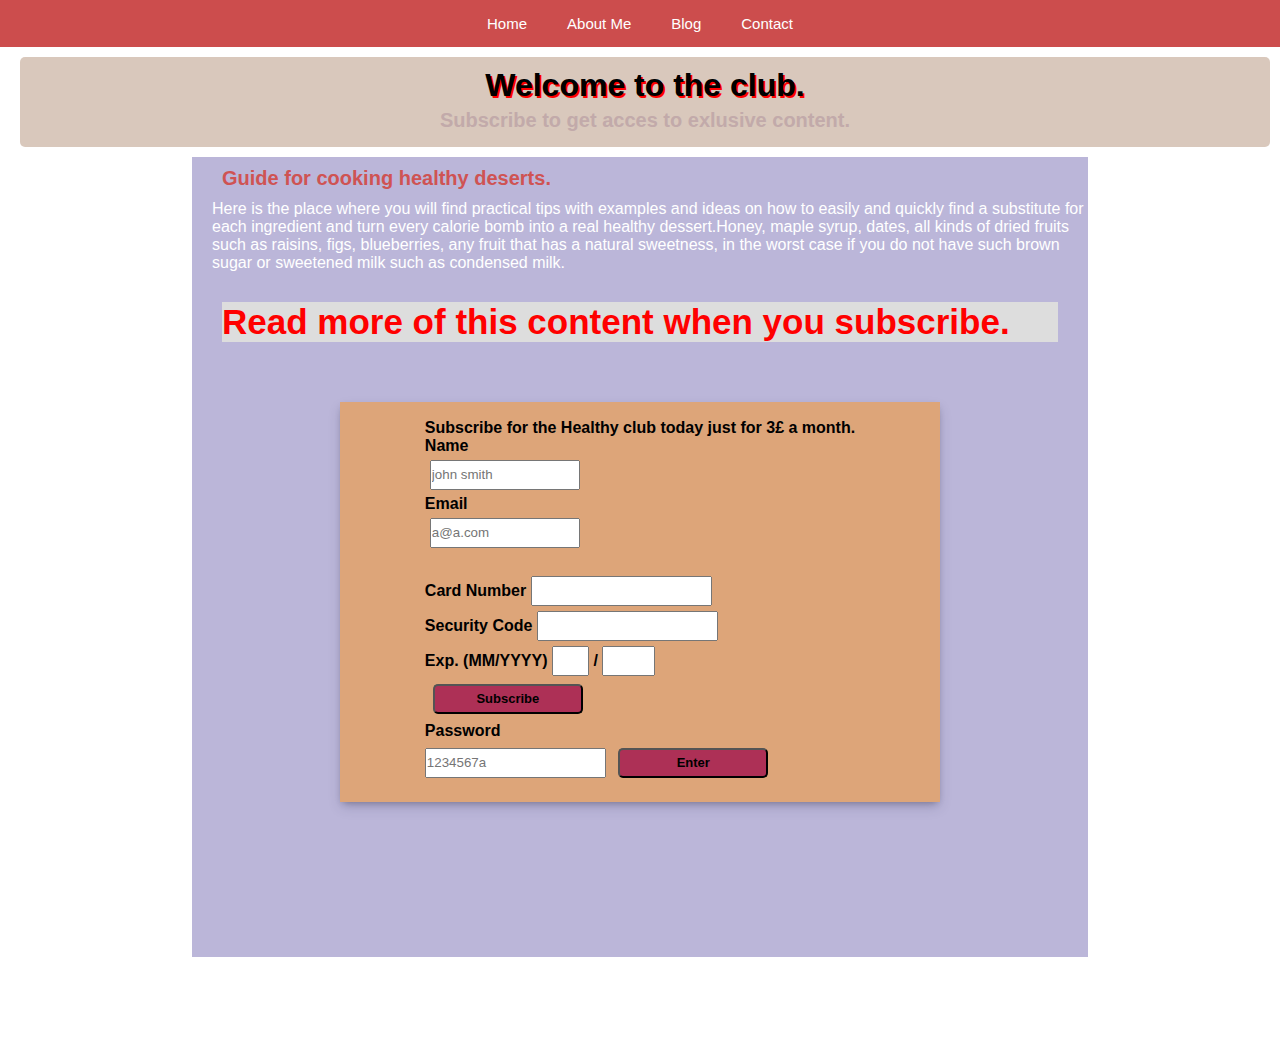
==== commit b8bdb260: "project finished needs little bit more.." ====
--- a/index.html
+++ b/index.html
@@ -33,12 +33,11 @@
       <h2>Guide for cooking healthy deserts.</h2>
       <p>Here is the place where you will find practical tips with examples and ideas on how to easily and quickly find a substitute for each ingredient and turn every calorie bomb into a real healthy dessert.Honey, maple syrup, dates, all kinds of dried fruits such as raisins, figs, blueberries, any fruit that has a natural sweetness, in the worst case if you do not have such brown sugar or sweetened milk such as condensed milk.</p>
       <h3>Read more  of this content when you subscribe.</h3>
-      <div id='hiden'>
-        
-      </div>
+     <div class='post-box-p'>
+      <div id='hiden'></div>
+      <div id='img'></div>
       <div id='post'></div>
-    </div>
-
+     </div>
 
      
         <form name='myform'>
--- a/style.css
+++ b/style.css
@@ -91,9 +91,7 @@
   margin-left: 20px;
 }
 .article-one-box {
-  display: block;
-  height: fit-content;
-  height: auto;
+  height: 800px;
 
   width: 70vw;
   background-color: rgba(68, 54, 151, 0.363);
@@ -127,12 +125,13 @@
     rgba(0, 0, 0, 0.3) 0px 3px 7px -3px;
 
   height: 400px;
-  width: 700px;
+  width: 600px;
   display: flex;
   flex-direction: column;
   justify-content: center;
   align-items: center;
   background-color: rgba(231, 159, 91, 0.76);
+  margin: 60px auto;
 }
 form h5 {
   font-size: 16px;
@@ -205,23 +204,26 @@
   .Buttons {
     margin-left: 20px;
   }
-  #hiden {
-    display: block;
-  }
-  #hiden img {
-    width: 400px;
-    height: 300px;
+  #img img {
+    width: 600px;
+    height: 400px;
+    margin-left: 200px;
+  }
+  #hiden p {
+    font-size: 30px;
+    font-weight: bold;
+    background-color: brown;
     margin: 20px;
-  }
-}
+    padding: 10px;
+    box-shadow: rgba(223, 224, 235, 0.24) 0px 3px 8px;
+  }
+}
+
 @media screen and(min-width: 900px) {
   body img {
     height: 100%;
   }
-  .box {
-    display: flex;
-    flex-direction: row;
-  }
+
   .box {
     display: flex;
     flex-direction: row;
